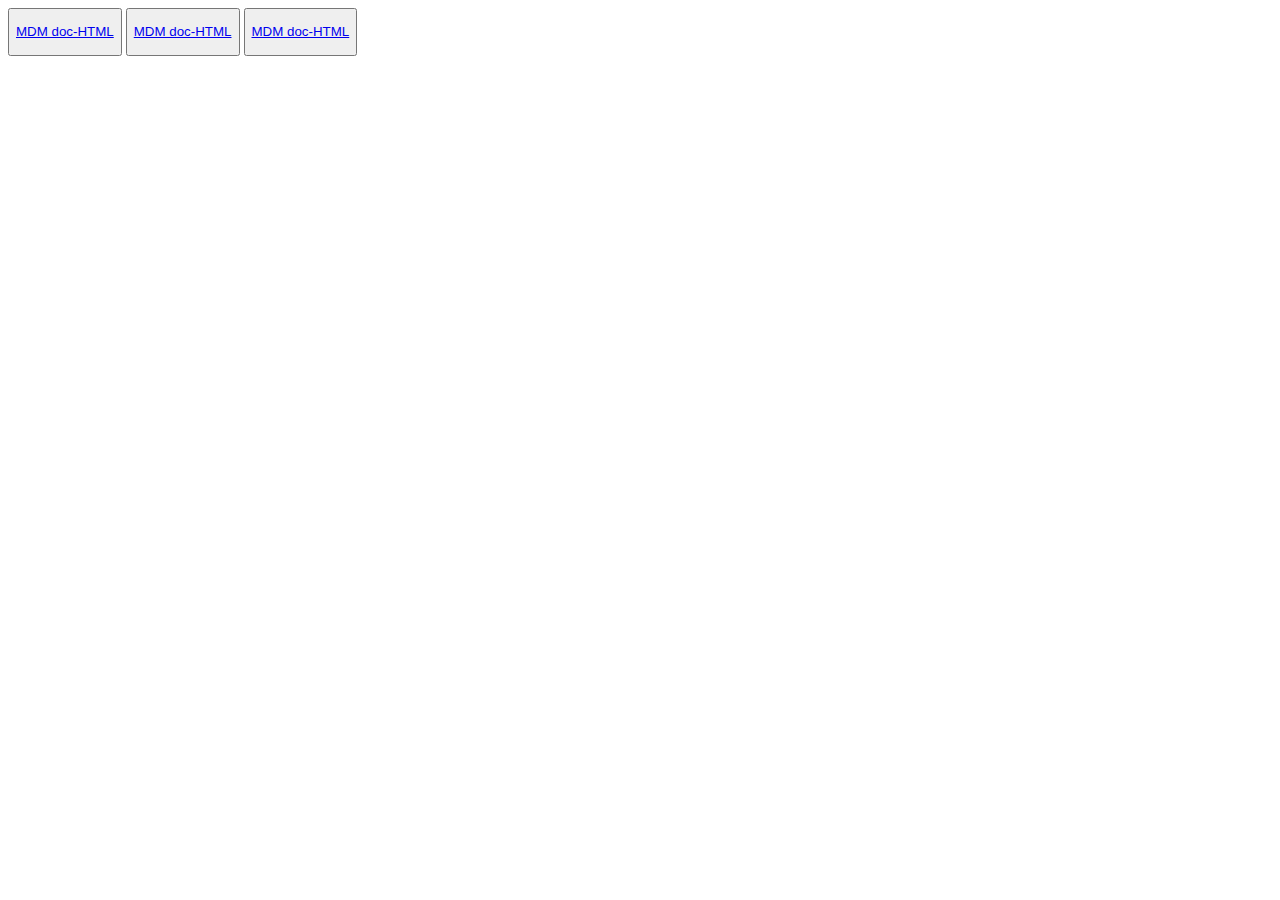
==== 2.HTML/index.html @ e8f159de "update everything" ====
<!--HTML 5-->
<!DOCTYPE html>
<html lang="en-US">

<head>
    <meta charset="utf-8" />
    <title>
        SIIT-JS
    </title>

    <!--SEO - Search Engine optimization-->
    <meta description="HTML Intro" />
    <link rel="icon" href="https://challenge.scoalainformala.ro/wp-content/uploads/logo-siit1.png"
        types="image/x-icon" />


</head>

<body>
    <header>
        <div>

            <button>
                <p>
                    <a href="https://developer.mozilla.org/en-US/docs/Web/HTML/Element"
                        title="The best place where you can find HTML documentation">MDM doc-HTML</a>
                </p>
            </button>

            <button>
                <p>
                    <a href="https://developer.mozilla.org/en-US/docs/Web/HTML/Element"
                        title="The best place where you can find HTML documentation">MDM doc-HTML</a>
                </p>
            </button>

            <button>
                <p>
                    <a href="https://developer.mozilla.org/en-US/docs/Web/HTML/Element"
                        title="The best place where you can find HTML documentation">MDM doc-HTML</a>
                </p>


            </button>



        </div>

    </header>

    <main>


    </main>

    <footer>

    </footer>
</body>

</html>
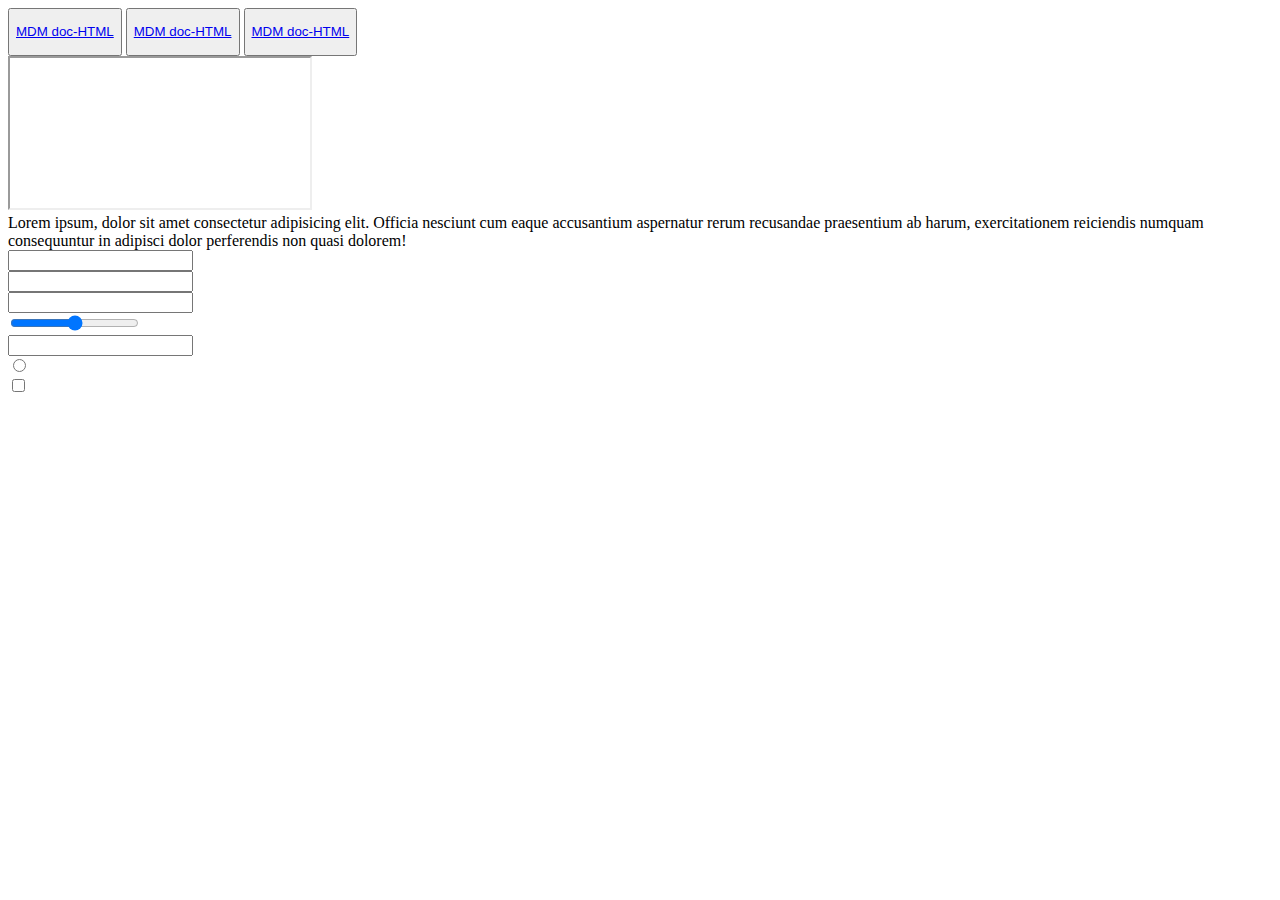
==== commit 14727cc6: "update index and readme" ====
--- a/2.HTML/index.html
+++ b/2.HTML/index.html
@@ -18,25 +18,25 @@
 
 <body>
     <header>
+
         <div>
-
             <button>
                 <p>
-                    <a href="https://developer.mozilla.org/en-US/docs/Web/HTML/Element"
+                    <a href="https://developer.mozilla.org/en-US/docs/Web/HTML/Element" target="_blank"
                         title="The best place where you can find HTML documentation">MDM doc-HTML</a>
                 </p>
             </button>
 
             <button>
                 <p>
-                    <a href="https://developer.mozilla.org/en-US/docs/Web/HTML/Element"
+                    <a href="https://developer.mozilla.org/en-US/docs/Web/HTML/Element" target="_blank"
                         title="The best place where you can find HTML documentation">MDM doc-HTML</a>
                 </p>
             </button>
 
             <button>
                 <p>
-                    <a href="https://developer.mozilla.org/en-US/docs/Web/HTML/Element"
+                    <a href="https://developer.mozilla.org/en-US/docs/Web/HTML/Element" target="_blank"
                         title="The best place where you can find HTML documentation">MDM doc-HTML</a>
                 </p>
 
@@ -50,13 +50,65 @@
     </header>
 
     <main>
+        <div>
+            <iframe src="https://platforma.scoalainformala.ro/mod/assign/view.php?id=101218">
 
+            </iframe>
+        </div>
+        <div>
+            Lorem ipsum, dolor sit amet consectetur adipisicing elit. Officia nesciunt cum eaque accusantium aspernatur
+            rerum recusandae praesentium ab harum, exercitationem reiciendis numquam consequuntur in adipisci dolor
+            perferendis non quasi dolorem!
+        </div>
+
+        <form>
+            <fildset>
+                <div>
+                    <input type="text" />
+                </div>
+                <input type="number" />
+                <Div>
+                    <input type="password" />
+                </Div>
+
+                <Div>
+                    <input type="range" />
+                </Div>
+                <Div>
+                    <input type="email" />
+                </Div>
+                <Div>
+                    <input type="radio" />
+                </Div>
+                <Div>
+                    <input type="checkbox" />
+                </Div>
+
+            </fildset>
+        </form>
 
     </main>
 
     <footer>
+        <div>
 
+        </div>
     </footer>
 </body>
 
-</html>+</html>
+
+<!--HTML Actors:
+- Everyone who use the internet
+- Developers
+- Peope with disabilities (Accessabbility)
+- SEO (Crawler)
+
+We use sematic elements for the above actors. 
+Sematic elements
+- header (h1 - h6; navigation: nav;)
+- main
+- footer
+Shift + alt + sageata jos (pt copierea liniilor )
+default layout algoithm -
+-->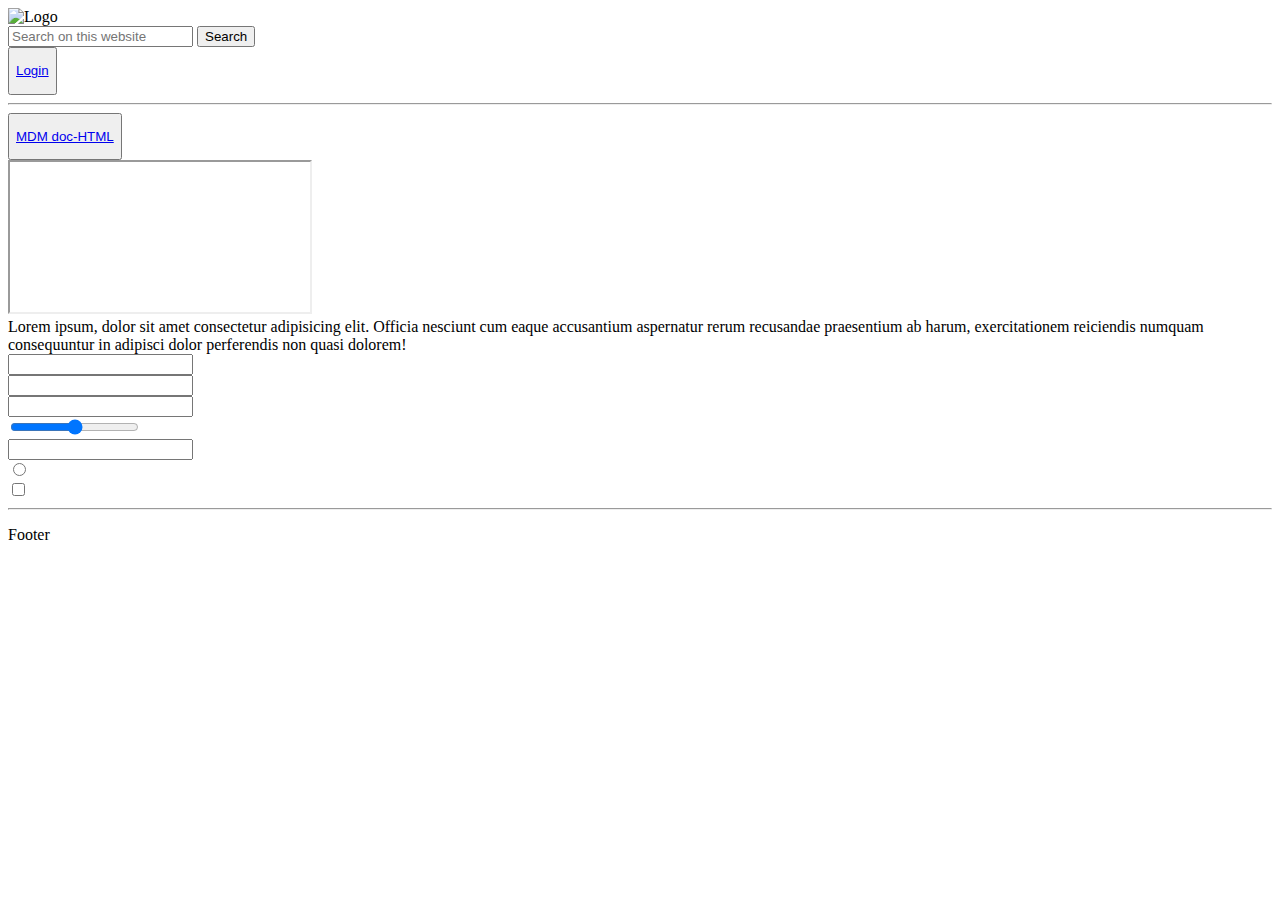
==== commit d57d5ad4: "new updates are made on login page" ====
--- a/2.HTML/index.html
+++ b/2.HTML/index.html
@@ -3,6 +3,7 @@
 <html lang="en-US">
 
 <head>
+
     <meta charset="utf-8" />
     <title>
         SIIT-JS
@@ -17,27 +18,23 @@
 </head>
 
 <body>
+
     <header>
 
         <div>
-            <button>
-                <p>
-                    <a href="https://developer.mozilla.org/en-US/docs/Web/HTML/Element" target="_blank"
-                        title="The best place where you can find HTML documentation">MDM doc-HTML</a>
-                </p>
-            </button>
+
+            <img src="C:\Users\cipri\Desktop\Siit-JS\2.HTML\Logo.png" alt="Logo" width="100" height="100">
+
+
+            <form action="">
+                <input type="text" placeholder="Search on this website">
+                <button type="submit">Search</button>
+            </form>
 
             <button>
                 <p>
-                    <a href="https://developer.mozilla.org/en-US/docs/Web/HTML/Element" target="_blank"
-                        title="The best place where you can find HTML documentation">MDM doc-HTML</a>
-                </p>
-            </button>
-
-            <button>
-                <p>
-                    <a href="https://developer.mozilla.org/en-US/docs/Web/HTML/Element" target="_blank"
-                        title="The best place where you can find HTML documentation">MDM doc-HTML</a>
+                    <a href="C:\Users\cipri\Desktop\Siit-JS\2.HTML\userGate.html" target="_blank"
+                        title="userGate">Login</a>
                 </p>
 
 
@@ -50,8 +47,19 @@
     </header>
 
     <main>
+        <hr { border: 1px solid black; }>
         <div>
-            <iframe src="https://platforma.scoalainformala.ro/mod/assign/view.php?id=101218">
+            <button>
+                <p>
+                    <a href="https://developer.mozilla.org/en-US/docs/Web/HTML/Element" target="_blank"
+                        title="The best place where you can find HTML documentation">MDM doc-HTML</a>
+                </p>
+
+
+            </button>
+        </div>
+        <div>
+            <iframe>
 
             </iframe>
         </div>
@@ -86,13 +94,15 @@
 
             </fildset>
         </form>
-
+        <hr { border: 1px solid black; }>
     </main>
 
     <footer>
+
         <div>
+            <p>Footer</p>
+        </div>
 
-        </div>
     </footer>
 </body>
 
